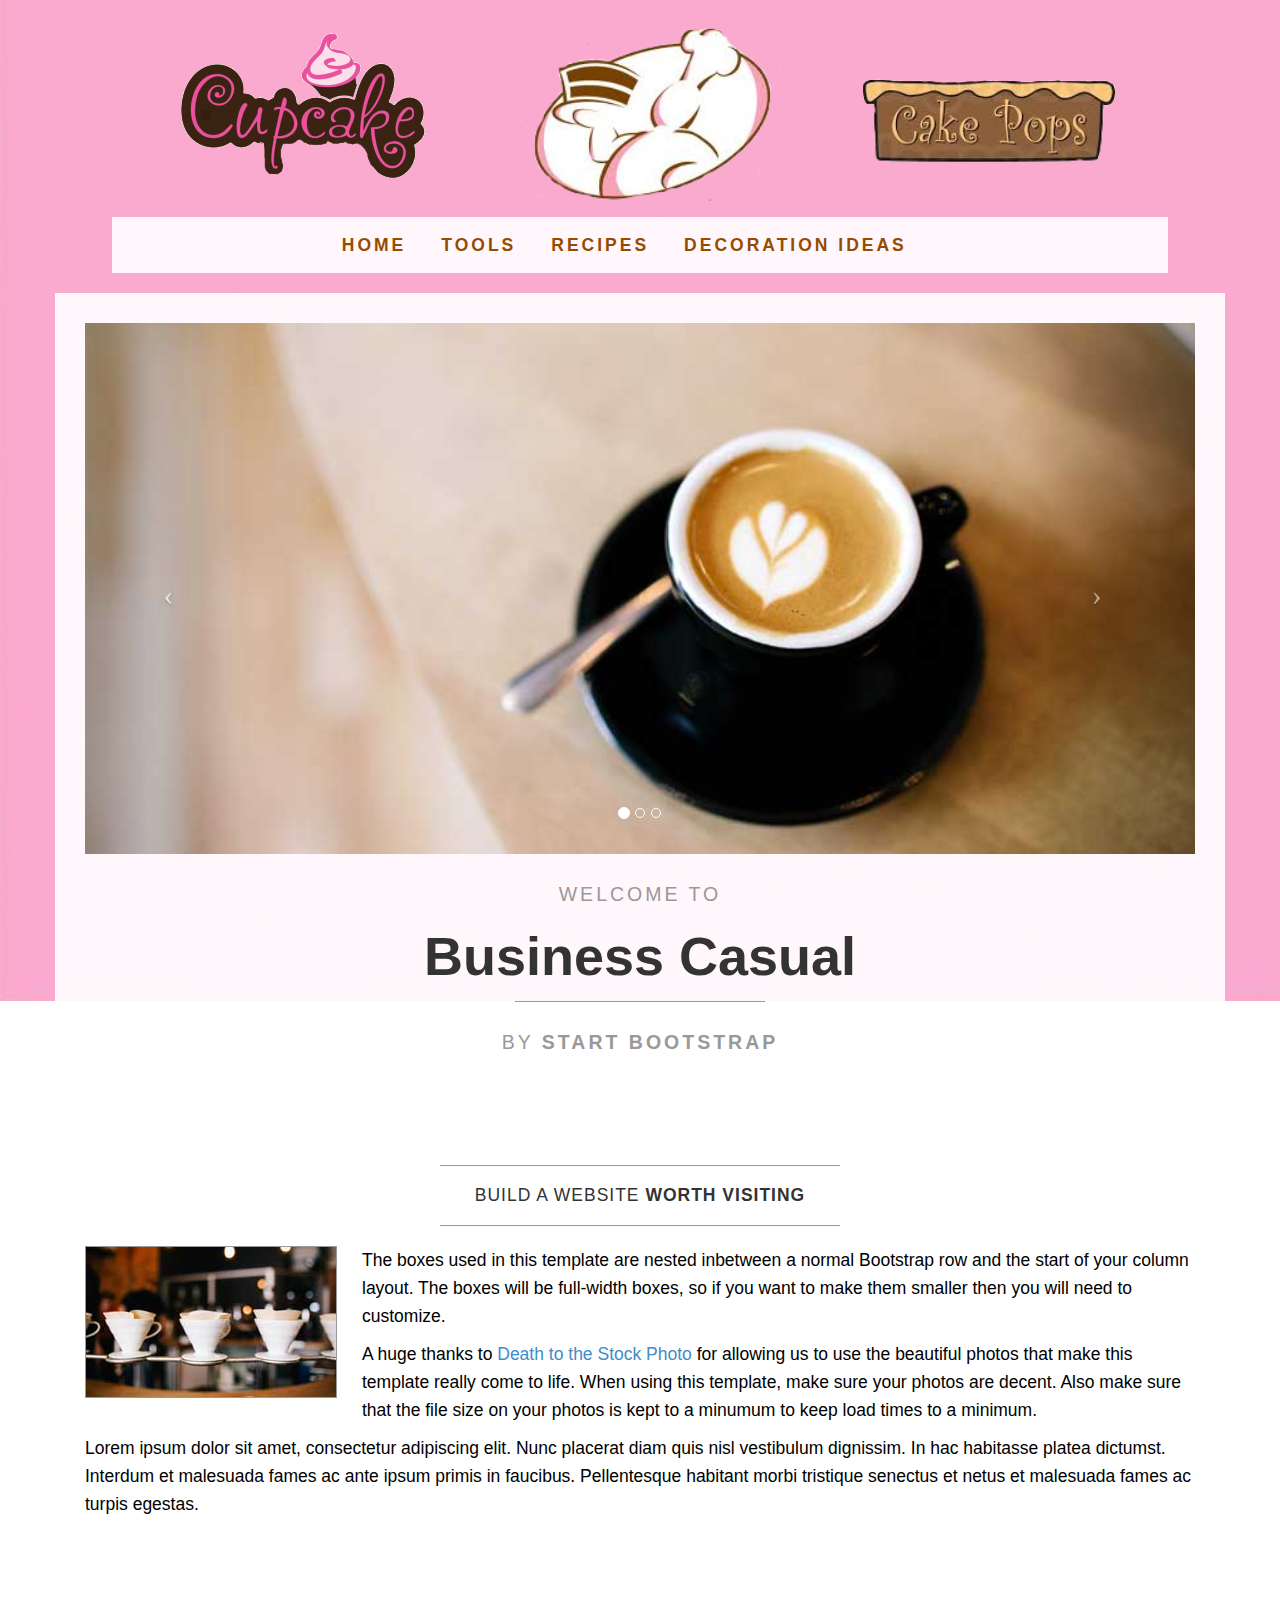
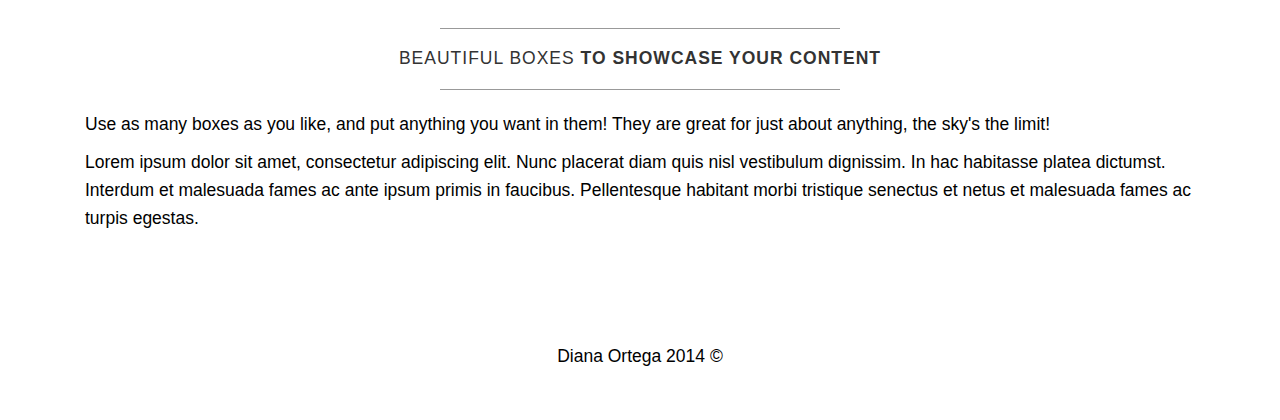
==== web/index.html @ 83805125 "logos y menu" ====
<!DOCTYPE html>
<html lang="en">

<head>
    <meta charset="utf-8">
    <meta name="viewport" content="width=device-width, initial-scale=1.0">
    <meta name="description" content="">
    <meta name="author" content="">

    <title></title>
    
    <link href="css/bootstrap.css" rel="stylesheet">
    <link href="css/business-casual.css" rel="stylesheet">
</head>

<body>
<!-- logos -->
    <div class="logos">
        <img id ="cupcakes" src="./img/cupcakes.png" />
         <img id="desserts" src="./img/desserts.png" />
        <img id="cakes" src="./img/cakes.png" /> 
    </div>
   
<!-- menu -->
    <nav class="navbar navbar-default" role="navigation">
        <div class="container">
            <div class="navbar-header">
                <button type="button" class="navbar-toggle" data-toggle="collapse" data-target=".navbar-ex1-collapse">
                    <span class="sr-only">Toggle navigation</span>
                    <span class="icon-bar"></span>
                    <span class="icon-bar"></span>
                    <span class="icon-bar"></span>
                </button>        
            </div>

            <!-- Collect the nav links, forms, and other content for toggling -->
            <div class="collapse navbar-collapse navbar-ex1-collapse">
                <ul class="nav navbar-nav">
                    <li><a href="index.html">Home</a>
                    </li>
                    <li><a href="about.html">Tools</a>
                    </li>
                    <li><a href="blog.html">Recipes</a>
                    </li>
                    <li><a href="contact.html">Decoration Ideas</a>
                    </li>
                </ul>
            </div>
            <!-- /.navbar-collapse -->
        </div>
        <!-- /.container -->
    </nav>

    <div class="container">

        <div class="row">
            <div class="box">
                <div class="col-lg-12 text-center">
                    <div id="carousel-example-generic" class="carousel slide">
                        <!-- Indicators -->
                        <ol class="carousel-indicators hidden-xs">
                            <li data-target="#carousel-example-generic" data-slide-to="0" class="active"></li>
                            <li data-target="#carousel-example-generic" data-slide-to="1"></li>
                            <li data-target="#carousel-example-generic" data-slide-to="2"></li>
                        </ol>

                        <!-- Wrapper for slides -->
                        <div class="carousel-inner">
                            <div class="item active">
                                <img class="img-responsive img-full" src="img/slide-1.jpg" alt="">
                            </div>
                            <div class="item">
                                <img class="img-responsive img-full" src="img/slide-2.jpg" alt="">
                            </div>
                            <div class="item">
                                <img class="img-responsive img-full" src="img/slide-3.jpg" alt="">
                            </div>
                        </div>

                        <!-- Controls -->
                        <a class="left carousel-control" href="#carousel-example-generic" data-slide="prev">
                            <span class="icon-prev"></span>
                        </a>
                        <a class="right carousel-control" href="#carousel-example-generic" data-slide="next">
                            <span class="icon-next"></span>
                        </a>
                    </div>
                    <h2>
                        <small>Welcome to</small>
                    </h2>
                    <h1>
                        <span class="brand-name">Business Casual</span>
                    </h1>
                    <hr class="tagline-divider">
                    <h2>
                        <small>By <strong>Start Bootstrap</strong></small>
                    </h2>
                </div>
            </div>
        </div>

        <div class="row">
            <div class="box">
                <div class="col-lg-12">
                    <hr>
                    <h2 class="intro-text text-center">Build a website <strong>worth visiting</strong>
                    </h2>
                    <hr>
                    <img class="img-responsive img-border img-left" src="img/intro-pic.jpg" alt="">
                    <hr class="visible-xs">
                    <p>The boxes used in this template are nested inbetween a normal Bootstrap row and the start of your column layout. The boxes will be full-width boxes, so if you want to make them smaller then you will need to customize.</p>
                    <p>A huge thanks to <a href="http://join.deathtothestockphoto.com/" target="_blank">Death to the Stock Photo</a> for allowing us to use the beautiful photos that make this template really come to life. When using this template, make sure your photos are decent. Also make sure that the file size on your photos is kept to a minumum to keep load times to a minimum.</p>
                    <p>Lorem ipsum dolor sit amet, consectetur adipiscing elit. Nunc placerat diam quis nisl vestibulum dignissim. In hac habitasse platea dictumst. Interdum et malesuada fames ac ante ipsum primis in faucibus. Pellentesque habitant morbi tristique senectus et netus et malesuada fames ac turpis egestas.</p>
                </div>
            </div>
        </div>

        <div class="row">
            <div class="box">
                <div class="col-lg-12">
                    <hr>
                    <h2 class="intro-text text-center">Beautiful boxes <strong>to showcase your content</strong>
                    </h2>
                    <hr>
                    <p>Use as many boxes as you like, and put anything you want in them! They are great for just about anything, the sky's the limit!</p>
                    <p>Lorem ipsum dolor sit amet, consectetur adipiscing elit. Nunc placerat diam quis nisl vestibulum dignissim. In hac habitasse platea dictumst. Interdum et malesuada fames ac ante ipsum primis in faucibus. Pellentesque habitant morbi tristique senectus et netus et malesuada fames ac turpis egestas.</p>
                </div>
            </div>
        </div>

    </div>
    <!-- /.container -->

    <footer>
        <div class="container">
            <div class="row">
                <div class="col-lg-12 text-center">
                    <p>Diana Ortega 2014 &copy;</p>
                </div>
            </div>
        </div>
    </footer>

    <!-- JavaScript -->
    <script src="js/jquery-1.10.2.js"></script>
    <script src="js/bootstrap.js"></script>
   <!-- <script>
    // Activates the Carousel
    $('.carousel').carousel({
        interval: 5000
    })
    </script>-->

</body>

</html>
---- web/css/business-casual.css ----
body {
  background: url(../img/fondo.jpg) no-repeat center center fixed; 
  -webkit-background-size: cover;
  -moz-background-size: cover;
  -o-background-size: cover;
  background-size: cover;
}

h1, h2, h3, h4, h5, h6 {
  text-transform: uppercase;
  letter-spacing: 3px;
  font-weight: 400;
}

p {
  font-size: 1.25em;
  line-height: 1.6;
  color: #000;
}

hr {
  border-color: #999999;
  max-width: 400px;
}


.navbar-nav {
  text-transform: uppercase;
  letter-spacing: 3px;
  font-weight: 400; 
}
.img-full {
  min-width: 100%;
}

.brand-name {
  font-weight: 700;
  font-size: 1.5em;
  text-transform: capitalize;
  letter-spacing: normal;
}

.tagline-divider {
  margin: 15px auto 3px;
  border-color: #999999;
  max-width: 250px;
}

.box {
  background: #fff;
  background: rgba(255,255,255,0.9);
  margin-bottom: 20px;
  padding: 30px 15px;
}

.intro-text {
  text-transform: uppercase;
  letter-spacing: 1px;
  font-size: 1.25em;
  font-weight: 400;
}

.img-border {
  float: none;
  margin: 0 auto 0;
  border: #999999 solid 1px;
}

.img-left {
  float: none;
  margin: 0 auto 0;
}

footer {
  background: #fff;
  background: rgba(255,255,255,0.9);
}

footer p {
  margin: 0;
  padding: 50px 0;
}

.logos {
    text-align: center;
}

#desserts {
    width: 20em;
    margin-left: 4em;
}

#cakes {
    width: 18em;
    margin-top: 2em;
    margin-left: 5em;
}

@media screen and (min-width: 768px) {

.brand {
  display: inherit;
  font-weight: 700;
  font-size: 5em;
  line-height: normal;
  text-align: center;
  margin: 0;
  padding: 30px 0 10px;
  color: #fff;
  text-shadow: 1px 1px 2px rgba(0, 0, 0, 0.5);
}

.top-divider {
  margin-top: 0;
}

.img-left {
  float: left;
  margin-right: 25px;
}

.navbar {
  border-radius: 0;
}

.navbar-header {
  display: none;
}

.navbar {
  min-height: 0;
}

.navbar-default {
  background: #fff;
  background: rgba(255,255,255,0.9);
  border: none;
  margin-left: 8em;
  margin-right: 8em;
}

.nav>li>a {
    padding-left: 0px !important;
  padding-top: 1em;
  padding-bottom: 1em;

  padding-right: 2em;
  color: rgb(150, 75, 0);

}
.nav>li>a:hover {
color: rgb(255, 105, 180);
}

.navbar-nav>li>a {
  line-height: normal;
}

.navbar-nav {
  float: none;
  margin-left: 18%;
  display: table;
  font-weight: bold;
  table-layout: fixed;
  font-size: 1.25em;
}

}

@media screen and (min-width: 1200px) {
    .box:after {
        content: '';
        display: table;
        clear: both;
    }

}
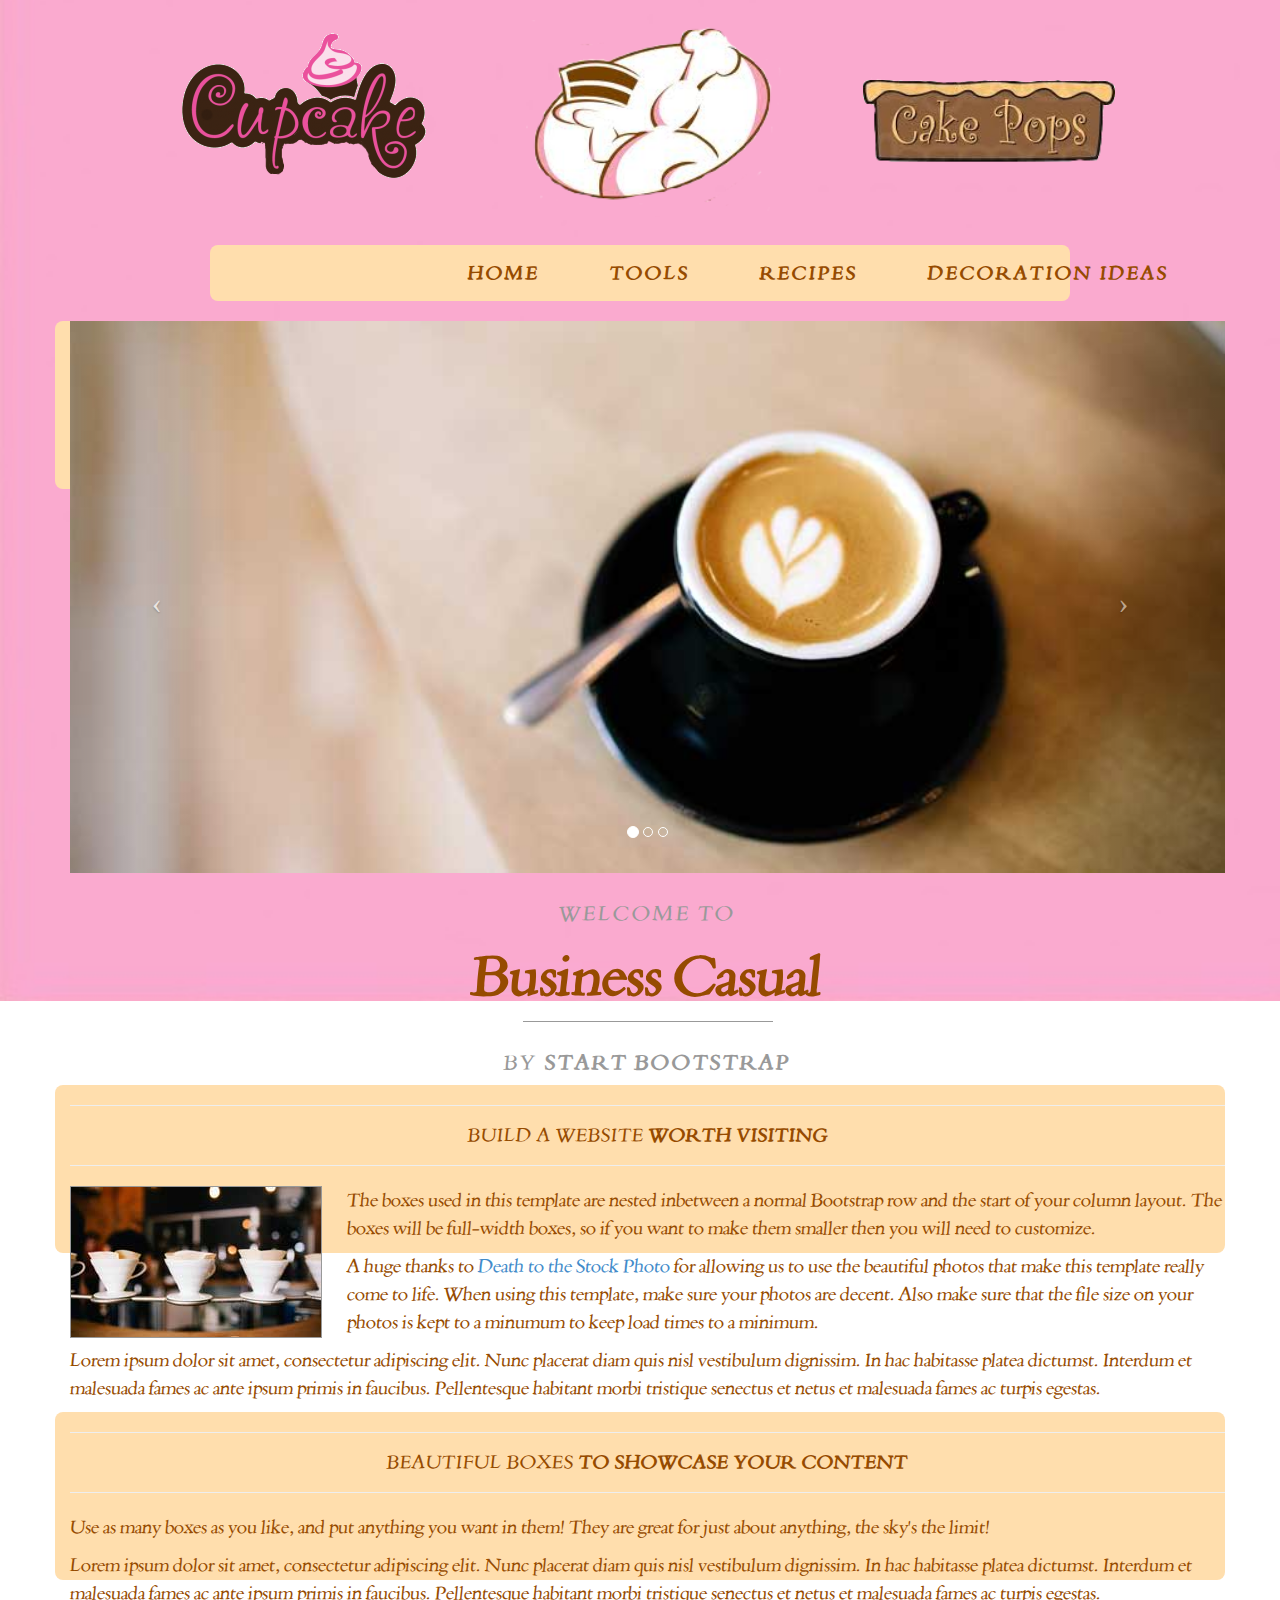
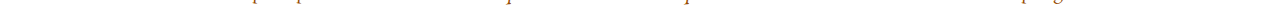
==== commit 473f85a1: "tools" ====
--- a/web/index.html
+++ b/web/index.html
@@ -1,156 +1,147 @@
 <!DOCTYPE html>
 <html lang="en">
 
-<head>
-    <meta charset="utf-8">
-    <meta name="viewport" content="width=device-width, initial-scale=1.0">
-    <meta name="description" content="">
-    <meta name="author" content="">
+    <head>
+        <meta charset="utf-8">
+        <meta name="viewport" content="width=device-width, initial-scale=1.0">
+        <meta name="description" content="">
+        <meta name="author" content="">
 
-    <title></title>
-    
-    <link href="css/bootstrap.css" rel="stylesheet">
-    <link href="css/business-casual.css" rel="stylesheet">
-</head>
+        <title></title>
 
-<body>
-<!-- logos -->
-    <div class="logos">
-        <img id ="cupcakes" src="./img/cupcakes.png" />
-         <img id="desserts" src="./img/desserts.png" />
-        <img id="cakes" src="./img/cakes.png" /> 
-    </div>
-   
-<!-- menu -->
-    <nav class="navbar navbar-default" role="navigation">
+        <link href="css/bootstrap.css" rel="stylesheet">
+        <link href="css/business-casual.css" rel="stylesheet">
+    </head>
+
+    <body>
+        <!-- logos -->
+        <div class="logos">
+            <img id ="cupcakes" src="./img/cupcakes.png" />
+            <img id="desserts" src="./img/desserts.png" />
+            <img id="cakes" src="./img/cakes.png" /> 
+        </div>
+
+        <!-- menu -->
+        <nav class="navbar navbar-default" role="navigation">
+            <div class="container">
+                <div class="navbar-header">
+                    <button type="button" class="navbar-toggle" data-toggle="collapse" data-target=".navbar-ex1-collapse">
+                        <span class="sr-only">Toggle navigation</span>
+                        <span class="icon-bar"></span>
+                        <span class="icon-bar"></span>
+                        <span class="icon-bar"></span>
+                    </button>        
+                </div>
+
+                <!-- Collect the nav links, forms, and other content for toggling -->
+                <div class="collapse navbar-collapse navbar-ex1-collapse">
+                    <ul class="nav navbar-nav">
+                        <li><a href="index.html">Home</a>
+                        </li>
+                        <li><a href="tools.html">Tools</a>
+                        </li>
+                        <li><a href="recipes.html">Recipes</a>
+                        </li>
+                        <li><a href="decoration.html">Decoration Ideas</a>
+                        </li>
+                    </ul>
+                </div>
+                <!-- /.navbar-collapse -->
+            </div>
+            <!-- /.container -->
+        </nav>
+
         <div class="container">
-            <div class="navbar-header">
-                <button type="button" class="navbar-toggle" data-toggle="collapse" data-target=".navbar-ex1-collapse">
-                    <span class="sr-only">Toggle navigation</span>
-                    <span class="icon-bar"></span>
-                    <span class="icon-bar"></span>
-                    <span class="icon-bar"></span>
-                </button>        
+
+            <div class="row">
+                <div class="box">
+                    <div class="col-lg-12 text-center">
+                        <div id="carousel-example-generic" class="carousel slide">
+                            <!-- Indicators -->
+                            <ol class="carousel-indicators hidden-xs">
+                                <li data-target="#carousel-example-generic" data-slide-to="0" class="active"></li>
+                                <li data-target="#carousel-example-generic" data-slide-to="1"></li>
+                                <li data-target="#carousel-example-generic" data-slide-to="2"></li>
+                            </ol>
+
+                            <!-- Wrapper for slides -->
+                            <div class="carousel-inner">
+                                <div class="item active">
+                                    <img class="img-responsive img-full" src="img/slide-1.jpg" alt="">
+                                </div>
+                                <div class="item">
+                                    <img class="img-responsive img-full" src="img/slide-2.jpg" alt="">
+                                </div>
+                                <div class="item">
+                                    <img class="img-responsive img-full" src="img/slide-3.jpg" alt="">
+                                </div>
+                            </div>
+
+                            <!-- Controls -->
+                            <a class="left carousel-control" href="#carousel-example-generic" data-slide="prev">
+                                <span class="icon-prev"></span>
+                            </a>
+                            <a class="right carousel-control" href="#carousel-example-generic" data-slide="next">
+                                <span class="icon-next"></span>
+                            </a>
+                        </div>
+                        <h2>
+                            <small>Welcome to</small>
+                        </h2>
+                        <h1>
+                            <span class="brand-name">Business Casual</span>
+                        </h1>
+                        <hr class="tagline-divider">
+                        <h2>
+                            <small>By <strong>Start Bootstrap</strong></small>
+                        </h2>
+                    </div>
+                </div>
             </div>
 
-            <!-- Collect the nav links, forms, and other content for toggling -->
-            <div class="collapse navbar-collapse navbar-ex1-collapse">
-                <ul class="nav navbar-nav">
-                    <li><a href="index.html">Home</a>
-                    </li>
-                    <li><a href="about.html">Tools</a>
-                    </li>
-                    <li><a href="blog.html">Recipes</a>
-                    </li>
-                    <li><a href="contact.html">Decoration Ideas</a>
-                    </li>
-                </ul>
+            <div class="row">
+                <div class="box">
+                    <div class="col-lg-12">
+                        <hr>
+                        <h2 class="intro-text text-center">Build a website <strong>worth visiting</strong>
+                        </h2>
+                        <hr>
+                        <img class="img-responsive img-border img-left" src="img/intro-pic.jpg" alt="">
+                        <hr class="visible-xs">
+                        <p>The boxes used in this template are nested inbetween a normal Bootstrap row and the start of your column layout. The boxes will be full-width boxes, so if you want to make them smaller then you will need to customize.</p>
+                        <p>A huge thanks to <a href="http://join.deathtothestockphoto.com/" target="_blank">Death to the Stock Photo</a> for allowing us to use the beautiful photos that make this template really come to life. When using this template, make sure your photos are decent. Also make sure that the file size on your photos is kept to a minumum to keep load times to a minimum.</p>
+                        <p>Lorem ipsum dolor sit amet, consectetur adipiscing elit. Nunc placerat diam quis nisl vestibulum dignissim. In hac habitasse platea dictumst. Interdum et malesuada fames ac ante ipsum primis in faucibus. Pellentesque habitant morbi tristique senectus et netus et malesuada fames ac turpis egestas.</p>
+                    </div>
+                </div>
             </div>
-            <!-- /.navbar-collapse -->
+
+            <div class="row">
+                <div class="box">
+                    <div class="col-lg-12">
+                        <hr>
+                        <h2 class="intro-text text-center">Beautiful boxes <strong>to showcase your content</strong>
+                        </h2>
+                        <hr>
+                        <p>Use as many boxes as you like, and put anything you want in them! They are great for just about anything, the sky's the limit!</p>
+                        <p>Lorem ipsum dolor sit amet, consectetur adipiscing elit. Nunc placerat diam quis nisl vestibulum dignissim. In hac habitasse platea dictumst. Interdum et malesuada fames ac ante ipsum primis in faucibus. Pellentesque habitant morbi tristique senectus et netus et malesuada fames ac turpis egestas.</p>
+                    </div>
+                </div>
+            </div>
+
         </div>
         <!-- /.container -->
-    </nav>
 
-    <div class="container">
+       
+        <!-- JavaScript -->
+        <script src="js/jquery-1.10.2.js"></script>
+        <script src="js/bootstrap.js"></script>
+        <!-- <script>
+         // Activates the Carousel
+         $('.carousel').carousel({
+             interval: 5000
+         })
+         </script>-->
 
-        <div class="row">
-            <div class="box">
-                <div class="col-lg-12 text-center">
-                    <div id="carousel-example-generic" class="carousel slide">
-                        <!-- Indicators -->
-                        <ol class="carousel-indicators hidden-xs">
-                            <li data-target="#carousel-example-generic" data-slide-to="0" class="active"></li>
-                            <li data-target="#carousel-example-generic" data-slide-to="1"></li>
-                            <li data-target="#carousel-example-generic" data-slide-to="2"></li>
-                        </ol>
-
-                        <!-- Wrapper for slides -->
-                        <div class="carousel-inner">
-                            <div class="item active">
-                                <img class="img-responsive img-full" src="img/slide-1.jpg" alt="">
-                            </div>
-                            <div class="item">
-                                <img class="img-responsive img-full" src="img/slide-2.jpg" alt="">
-                            </div>
-                            <div class="item">
-                                <img class="img-responsive img-full" src="img/slide-3.jpg" alt="">
-                            </div>
-                        </div>
-
-                        <!-- Controls -->
-                        <a class="left carousel-control" href="#carousel-example-generic" data-slide="prev">
-                            <span class="icon-prev"></span>
-                        </a>
-                        <a class="right carousel-control" href="#carousel-example-generic" data-slide="next">
-                            <span class="icon-next"></span>
-                        </a>
-                    </div>
-                    <h2>
-                        <small>Welcome to</small>
-                    </h2>
-                    <h1>
-                        <span class="brand-name">Business Casual</span>
-                    </h1>
-                    <hr class="tagline-divider">
-                    <h2>
-                        <small>By <strong>Start Bootstrap</strong></small>
-                    </h2>
-                </div>
-            </div>
-        </div>
-
-        <div class="row">
-            <div class="box">
-                <div class="col-lg-12">
-                    <hr>
-                    <h2 class="intro-text text-center">Build a website <strong>worth visiting</strong>
-                    </h2>
-                    <hr>
-                    <img class="img-responsive img-border img-left" src="img/intro-pic.jpg" alt="">
-                    <hr class="visible-xs">
-                    <p>The boxes used in this template are nested inbetween a normal Bootstrap row and the start of your column layout. The boxes will be full-width boxes, so if you want to make them smaller then you will need to customize.</p>
-                    <p>A huge thanks to <a href="http://join.deathtothestockphoto.com/" target="_blank">Death to the Stock Photo</a> for allowing us to use the beautiful photos that make this template really come to life. When using this template, make sure your photos are decent. Also make sure that the file size on your photos is kept to a minumum to keep load times to a minimum.</p>
-                    <p>Lorem ipsum dolor sit amet, consectetur adipiscing elit. Nunc placerat diam quis nisl vestibulum dignissim. In hac habitasse platea dictumst. Interdum et malesuada fames ac ante ipsum primis in faucibus. Pellentesque habitant morbi tristique senectus et netus et malesuada fames ac turpis egestas.</p>
-                </div>
-            </div>
-        </div>
-
-        <div class="row">
-            <div class="box">
-                <div class="col-lg-12">
-                    <hr>
-                    <h2 class="intro-text text-center">Beautiful boxes <strong>to showcase your content</strong>
-                    </h2>
-                    <hr>
-                    <p>Use as many boxes as you like, and put anything you want in them! They are great for just about anything, the sky's the limit!</p>
-                    <p>Lorem ipsum dolor sit amet, consectetur adipiscing elit. Nunc placerat diam quis nisl vestibulum dignissim. In hac habitasse platea dictumst. Interdum et malesuada fames ac ante ipsum primis in faucibus. Pellentesque habitant morbi tristique senectus et netus et malesuada fames ac turpis egestas.</p>
-                </div>
-            </div>
-        </div>
-
-    </div>
-    <!-- /.container -->
-
-    <footer>
-        <div class="container">
-            <div class="row">
-                <div class="col-lg-12 text-center">
-                    <p>Diana Ortega 2014 &copy;</p>
-                </div>
-            </div>
-        </div>
-    </footer>
-
-    <!-- JavaScript -->
-    <script src="js/jquery-1.10.2.js"></script>
-    <script src="js/bootstrap.js"></script>
-   <!-- <script>
-    // Activates the Carousel
-    $('.carousel').carousel({
-        interval: 5000
-    })
-    </script>-->
-
-</body>
+    </body>
 
 </html>
--- a/web/css/business-casual.css
+++ b/web/css/business-casual.css
@@ -1,88 +1,118 @@
 body {
-  background: url(../img/fondo.jpg) no-repeat center center fixed; 
-  -webkit-background-size: cover;
-  -moz-background-size: cover;
-  -o-background-size: cover;
-  background-size: cover;
+    background: url(../img/fondo.jpg) no-repeat center center fixed; 
+    -webkit-background-size: cover;
+    -moz-background-size: cover;
+    -o-background-size: cover;
+    background-size: cover;
+     font-family: daniel;
+}
+
+@font-face {
+       font-family: 'daniel';
+       src: url('../fuentes/ObliquaRomana.ttf');
+ /*http://www.creamundo.com/es/b/1*/
 }
 
 h1, h2, h3, h4, h5, h6 {
-  text-transform: uppercase;
-  letter-spacing: 3px;
-  font-weight: 400;
+    text-transform: uppercase;
+    letter-spacing: 3px;
+    font-weight: 400;
 }
 
 p {
-  font-size: 1.25em;
-  line-height: 1.6;
-  color: #000;
-}
-
-hr {
-  border-color: #999999;
-  max-width: 400px;
-}
-
+    font-size: 1.25em;
+    font-family: daniel;
+    line-height: 1.6;
+    color: #000;
+}
 
 .navbar-nav {
-  text-transform: uppercase;
-  letter-spacing: 3px;
-  font-weight: 400; 
+    text-transform: uppercase;
+    letter-spacing: 3px;
+    font-weight: 400; 
 }
 .img-full {
-  min-width: 100%;
+    min-width: 100%;
 }
 
 .brand-name {
-  font-weight: 700;
-  font-size: 1.5em;
-  text-transform: capitalize;
-  letter-spacing: normal;
+    font-weight: 700;
+    font-size: 1.5em;
+    text-transform: capitalize;
+    letter-spacing: normal;
 }
 
 .tagline-divider {
-  margin: 15px auto 3px;
-  border-color: #999999;
-  max-width: 250px;
+    margin: 15px auto 3px;
+    border-color: #999999;
+    max-width: 250px;
 }
 
 .box {
-  background: #fff;
-  background: rgba(255,255,255,0.9);
-  margin-bottom: 20px;
-  padding: 30px 15px;
+    background: #FFDEAD;
+    background: rgba (255, 222, 173,0.9);
+    color: rgb(150, 75, 0);
+    margin-bottom: 20px; 
+    height: 12em;
+    border-radius: 8px;
 }
 
 .intro-text {
-  text-transform: uppercase;
-  letter-spacing: 1px;
-  font-size: 1.25em;
-  font-weight: 400;
+    text-transform: uppercase;
+    letter-spacing: 1px;
+    font-size: 1.25em;
+    font-weight: 400;
 }
 
 .img-border {
-  float: none;
-  margin: 0 auto 0;
-  border: #999999 solid 1px;
-}
-
-.img-left {
-  float: none;
-  margin: 0 auto 0;
-}
-
-footer {
-  background: #fff;
-  background: rgba(255,255,255,0.9);
-}
-
-footer p {
-  margin: 0;
-  padding: 50px 0;
+    float: none;
+    margin: 0 auto 0;
+    border: #999999 solid 1px;
+}
+
+#tools {
+    color: rgb(150, 75, 0);
+    font-size: 25px;
+    padding-bottom: 1em;
+    margin-left: 10em;
+    font-weight: bold;
+}
+
+#batir {
+    width: 11em;
+}
+
+#espatula {
+    width: 8em; 
+}
+
+#pincel {
+    width: 8em;
+}
+
+#pastelera {
+    width: 8em;    
+}
+
+#bol {
+    width: 8em;
+}
+
+#molde {
+    width: 8em;
+}
+
+#peso {
+    width: 9em;
+}
+
+#jarra {
+    width: 8em;
 }
 
 .logos {
     text-align: center;
+    padding-bottom: 2em;
 }
 
 #desserts {
@@ -96,74 +126,84 @@
     margin-left: 5em;
 }
 
+p {
+    color: rgb(150, 75, 0); 
+}
+
+
+
+
+
+
+
 @media screen and (min-width: 768px) {
 
-.brand {
-  display: inherit;
-  font-weight: 700;
-  font-size: 5em;
-  line-height: normal;
-  text-align: center;
-  margin: 0;
-  padding: 30px 0 10px;
-  color: #fff;
-  text-shadow: 1px 1px 2px rgba(0, 0, 0, 0.5);
-}
-
-.top-divider {
-  margin-top: 0;
-}
-
-.img-left {
-  float: left;
-  margin-right: 25px;
-}
-
-.navbar {
-  border-radius: 0;
-}
-
-.navbar-header {
-  display: none;
-}
-
-.navbar {
-  min-height: 0;
-}
-
-.navbar-default {
-  background: #fff;
-  background: rgba(255,255,255,0.9);
-  border: none;
-  margin-left: 8em;
-  margin-right: 8em;
-}
-
-.nav>li>a {
-    padding-left: 0px !important;
-  padding-top: 1em;
-  padding-bottom: 1em;
-
-  padding-right: 2em;
-  color: rgb(150, 75, 0);
-
-}
-.nav>li>a:hover {
-color: rgb(255, 105, 180);
-}
-
-.navbar-nav>li>a {
-  line-height: normal;
-}
-
-.navbar-nav {
-  float: none;
-  margin-left: 18%;
-  display: table;
-  font-weight: bold;
-  table-layout: fixed;
-  font-size: 1.25em;
-}
+    .brand {
+        display: inherit;
+        font-weight: 700;
+        font-size: 5em;
+        line-height: normal;
+        text-align: center;
+        margin: 0;
+        padding: 30px 0 10px;
+        color: #fff;
+        text-shadow: 1px 1px 2px rgba(0, 0, 0, 0.5);
+    }
+
+    .top-divider {
+        margin-top: 0;
+    }
+
+    .img-left {
+        float: left;
+        margin-right: 25px;
+    }
+
+    .navbar {
+        border-radius: 0;
+    }
+
+    .navbar-header {
+        display: none;
+    }
+
+    .navbar {
+        min-height: 0;
+    }
+
+    .navbar-default {
+        border: none;
+        margin-left: 15em;
+        margin-right: 15em;
+        background: #FFDEAD;
+        background: rgba (255, 222, 173,0.9);
+        color: rgb(150, 75, 0);
+        border-radius: 8px;
+    }
+
+    .nav>li>a {
+        padding-left: 0px !important;
+        padding-top: 1em;
+        padding-bottom: 1em;
+        padding-right: 4em;
+        color: rgb(150, 75, 0);
+    }
+    .nav>li>a:hover {
+        color: rgb(255, 105, 180);
+    }
+
+    .navbar-nav>li>a {
+        line-height: normal;
+    }
+
+    .navbar-nav {
+        float: none;
+        margin-left: 13em;
+        display: table;
+        font-weight: bold;
+        table-layout: fixed;
+        font-size: 1.25em;
+    }
 
 }
 
@@ -174,4 +214,10 @@
         clear: both;
     }
 
+}
+
+.col-md-6{
+    border-right:20px;
+    border-color: rgb(250,170,207);
+    border-style: solid;
 }